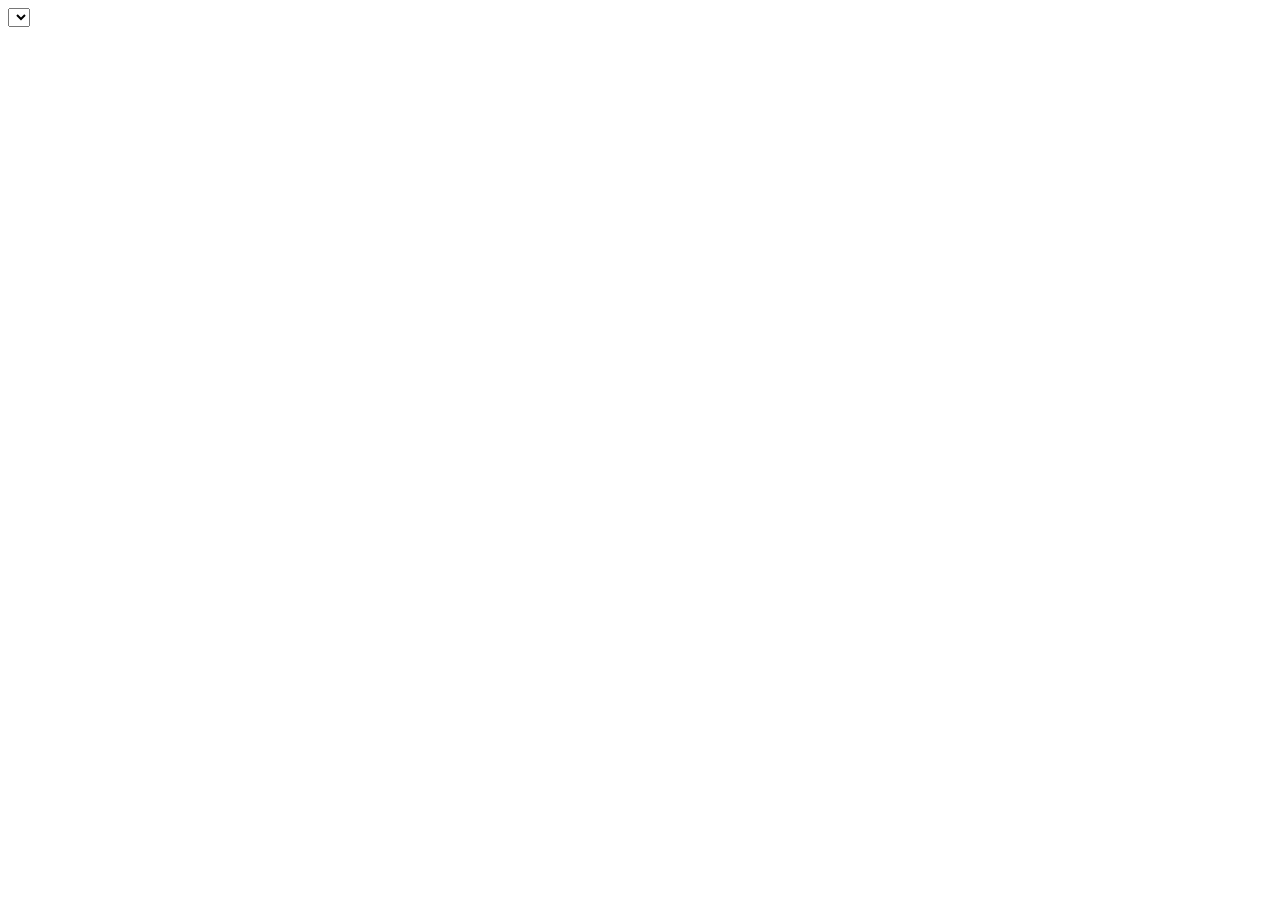
==== templates/index.html @ a526a07a "upload folder outlines and app.py with data api" ====
<!DOCTYPE html>
<html lang="en">
<head>
    <meta charset="UTF-8">
    <meta name="viewport" content="width=device-width, initial-scale=1.0">
    <meta http-equiv="X-UA-Compatible" content="ie=edge">
    <title>World Maternal Health</title>
    <script src="https://cdn.plot.ly/plotly-latest.min.js"></script>
</head>
<body>
    <div id="choropleth"></div>
    <div id="bar_chart"></div>

    <script>
        // // Plot the default route once the page loads
        var default_url = "/";
        Plotly.d3.json(default_url, function(error, response) {
        //     if (error) return console.warn(error);
        //     var data = [response];
        //     var layout = { margin: { t: 30, b:100 } }
        //     Plotly.plot("bar", data, layout)
        })

        // // Update the plot with new data
        function updatePlotly(newdata) {
        //     var Bar = document.getElementById('bar');
        //     Plotly.restyle(Bar, 'x', [newdata.x])
        //     Plotly.restyle(Bar, 'y', [newdata.y])
        }

        // Get new data whenever the dropdown selection changes
        function optionChanged(route) {
            console.log(route);
            Plotly.d3.json(`/${route}`, function(error, data) {
                console.log("newdata", data);
                updatePlotly(data);
            });
        }
    </script>

    <!-- Here, we have a dropdown box that allows us to switch out data (e.g. select a maternal indicator) -->
    <select id="selDataset" onchange="optionChanged(this.value)">
        <!-- populate with option values in JS, by calling on the data returned from /names-->
        <!-- <option value="emoji_char">Emoji Char</option> -->
    </select>
</body>
</html>
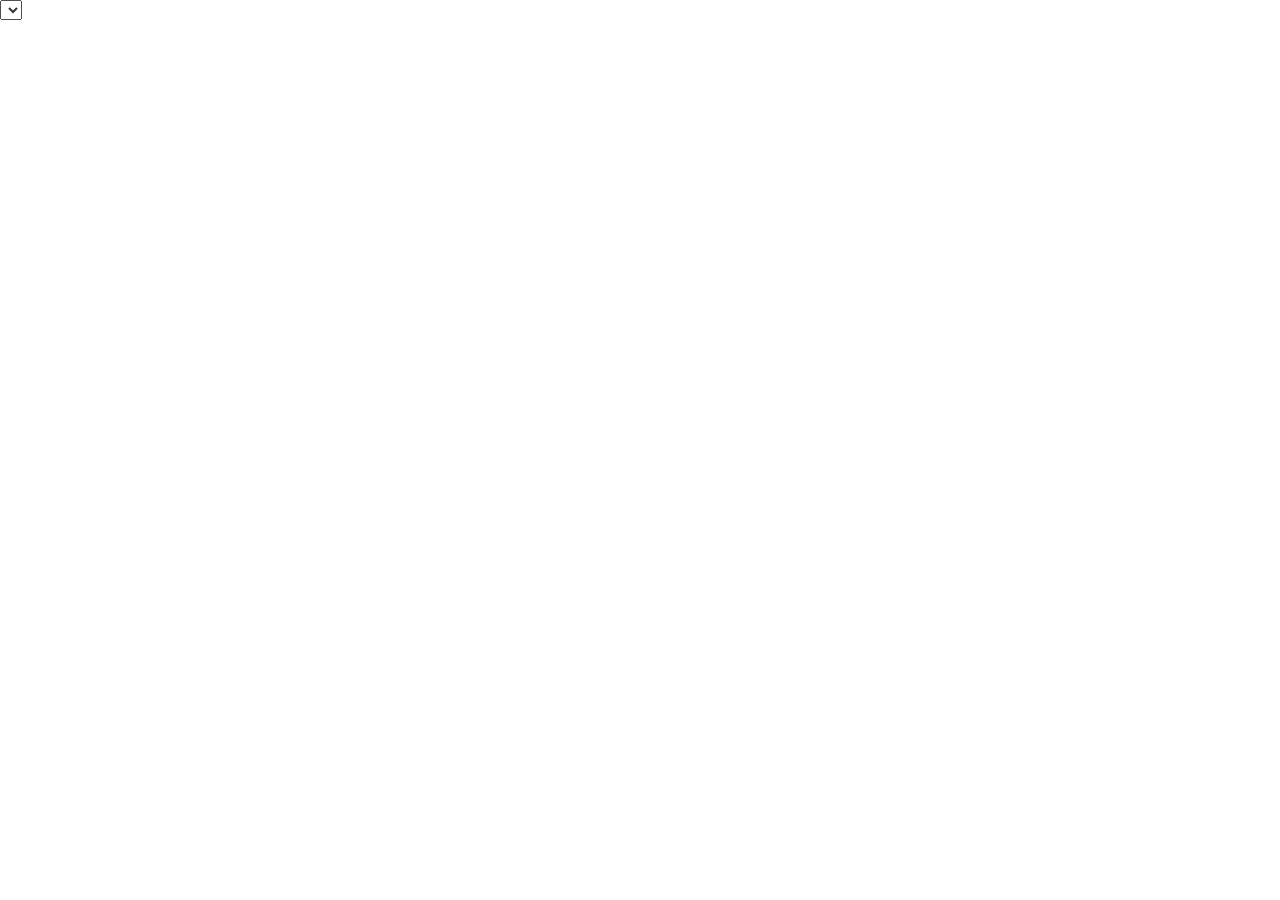
==== commit 4aa274dd: "Reed fixed everything hallelujah hallelujah" ====
--- a/templates/index.html
+++ b/templates/index.html
@@ -4,6 +4,7 @@
     <meta charset="UTF-8">
     <meta name="viewport" content="width=device-width, initial-scale=1.0">
     <meta http-equiv="X-UA-Compatible" content="ie=edge">
+    <link rel="stylesheet" href="https://maxcdn.bootstrapcdn.com/bootstrap/3.3.7/css/bootstrap.min.css">
     <title>World Maternal Health</title>
     <script src="https://cdn.plot.ly/plotly-latest.min.js"></script>
 </head>
